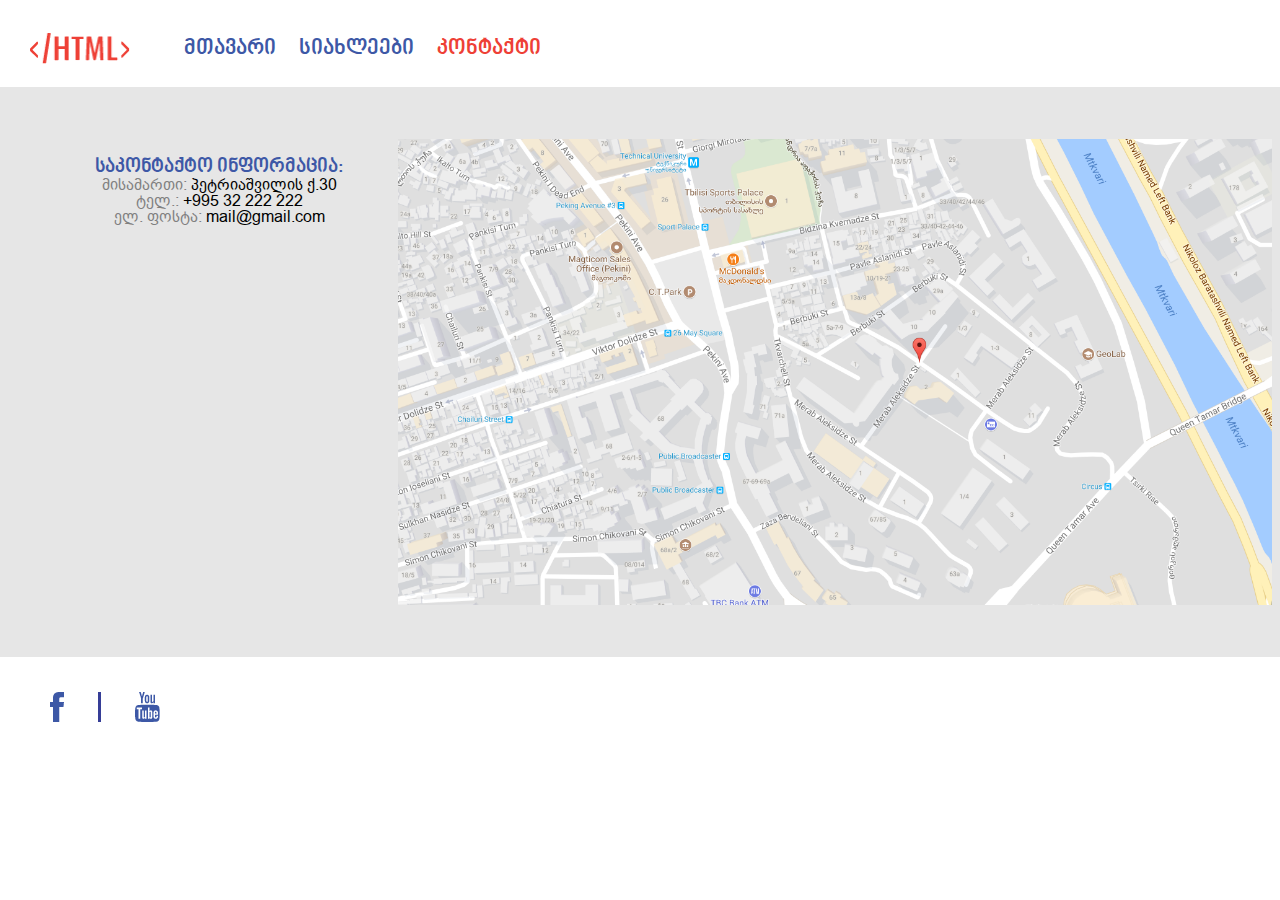
==== contact.html @ 87270558 "add all files" ====
<!DOCTYPE html>
<html>
	<head>
		<meta charset="UTF-8">
		<title>კონტაქტი</title>
		<link rel="stylesheet" type="text/css" href="css/reset.css">
		<link rel="stylesheet" type="text/css" href="css/fonts.css">
		<link rel="stylesheet" type="text/css" href="css/base.css">
		

	</head>

	<body>
		<div>
			<header class="header-container">
				<a href="index.html">
					<img class="logo" src="image/logo.png">
				</a>				
				<nav class="navigation">
					<ul>
						<li class="nav-li">
							<a class="nav-a" href="index.html">
								მთავარი
							</a>
						</li>
						<li class="nav-li">
							<a class="nav-a" href="news.html">
								სიახლეები
							</a>
						</li>
						<li class="nav-li">
							<a class="nav-a active" href="contact.html">
								კონტაქტი
							</a>
						</li>
					</ul>
				</nav>
			</header>
				<section class="contact-sec">
				<div class="text-container">
					<p class="title">საკონტაქტო ინფორმაცია:</p>
					<ul class="contact-ul">
						<li class="contact-li">
							<span>მისამართი:</span>
							 პეტრიაშვილის ქ.30
						</li>
						<li class="contact-li">
							<span>ტელ.:</span>
							 +995 32 222 222
							</li>
						<li class="contact-li">
							<span>ელ. ფოსტა:</span>
							 mail@gmail.com
						</li>
					</ul>
				</div>
				<div class="map">
					<img src="image/map.png" alt="map">
				</div>
				
			</section>

			<footer class="contact-footer">
				<ul>
					<li class="dib network-li">
						<a href="https://www.facebook.com/" target="_blank">
							<img src="image/fblogo.png">
						</a>
					</li>
					<li class="divide dib network-li"></li>
					<li class="dib network-li">
						<a href="https://www.youtube.com/" target="_blank">
							<img src="image/ytlogo.png">
						</a>
					</li>
				</ul>
			</footer>
		</div>

	</body>

</html>
---- css/fonts.css ----
@font-face {
    font-family: 'ninoMTbold';
    src: url('../fonts/bpg-nino-mtavruli-bold-webfont.eot'); /* IE9 Compat Modes */
    src: url('../fonts/bpg-nino-mtavruli-bold-webfont.eot?#iefix') format('embedded-opentype'), /* IE6-IE8 */
         url('../fonts/bpg-nino-mtavruli-bold-webfont.woff2') format('woff2'), /* Super Modern Browsers */
         url('../fonts/bpg-nino-mtavruli-bold-webfont.woff') format('woff'), /* Pretty Modern Browsers */
         url('../fonts/bpg-nino-mtavruli-bold-webfont.ttf') format('truetype'), /* Safari, Android, iOS */
         url('../fonts/bpg-nino-mtavruli-bold-webfont.svg#bpg_nino_mtavrulibold') format('svg'); /* Legacy iOS */
}


@font-face {
    font-family: 'arial';
    src: url('../fonts/bpg-ingiri-arial-webfont.eot'); /* IE9 Compat Modes */
    src: url('../fonts/bpg-ingiri-arial-webfont.eot?#iefix') format('embedded-opentype'), /* IE6-IE8 */
         url('../fonts/bpg-ingiri-arial-webfont.woff2') format('woff2'), /* Super Modern Browsers */
         url('../fonts/bpg-ingiri-arial-webfont.woff') format('woff'), /* Pretty Modern Browsers */
         url('../fonts/bpg-ingiri-arial-webfont.ttf') format('truetype'), /* Safari, Android, iOS */
         url('../fonts/bpg-ingiri-arial-webfont.svg#bpg_ingiri_arialregular') format('svg'); /* Legacy iOS */
}


@font-face {
    font-family: 'ninoMT';
    src: url('../fonts/bpg-nino-mtavruli-webfont.eot'); /* IE9 Compat Modes */
    src: url('../fonts/bpg-nino-mtavruli-webfont.eot?#iefix') format('embedded-opentype'), /* IE6-IE8 */
         url('../fonts/bpg-nino-mtavruli-webfont.woff2') format('woff2'), /* Super Modern Browsers */
         url('../fonts/bpg-nino-mtavruli-webfont.woff') format('woff'), /* Pretty Modern Browsers */
         url('../fonts/bpg-nino-mtavruli-webfont.ttf') format('truetype'), /* Safari, Android, iOS */
         url('../fonts/bpg-nino-mtavruli-webfont.svg#bpg_nino_mtavruliregular') format('svg'); /* Legacy iOS */
}


@font-face {
    font-family: 'Roboto';
    src: url('../fonts/RobotoRegular.eot');
    src: url('../fonts/RobotoRegular.eot') format('embedded-opentype'),
         url('../fonts/RobotoRegular.woff2') format('woff2'),
         url('../fonts/RobotoRegular.woff') format('woff'),
         url('../fonts/RobotoRegular.ttf') format('truetype'),
         url('../fonts/RobotoRegular.svg#RobotoRegular') format('svg');
}
---- css/base.css ----
.container{
	margin-left: 30px;
	margin-top: 30px;
	margin-bottom: 30px;
}

.header-container{
	margin-left: 30px;
	margin-top: 30px;
	margin-bottom: 20px;
}

.logo{
	width: 100px;
	display: inline-block;
	vertical-align: middle;
}


.navigation{
	font-family: "ninoMTbold";
	display: inline-block;
	vertical-align: middle;
	margin-left: 30px;
}

.feature{
	font-family: "Roboto";
	font-size: 24px;
	margin-top: 110px;
	margin-left: 70px;
}

.tap1{
	margin-left: 70px;
	margin-top: 30px;
	width: 570px;
}

.tap2{
	margin-left: 30px;
	margin-top: 30px;
	width: 570px;
}

.nav-li{
	display: inline-block;
	margin-left: 20px;
	vertical-align: middle;
}

.nav-a{
	padding-top: 7.5px;
	padding-bottom: 7.5px;
	font-size: 22px;
	display: inline-block;
	color: #3D58A6;
}

.nav-a.active{
	color: #EE4036;
}

.baner-img{
	height: 460px;
	margin-top: 85px;
	margin-left: 70px;
}

.dib{
	display: inline-block;
}

.divide{
	height: 26.67px;
	width: 3px;
	background-color: #363E97;
	margin: auto 30px;
}

.network-li{
	height: 30px;
}

.footer{
	margin-top: 30px;
}

.footer-main{
	margin-top: 70px;
	margin-left: 80px;
	padding-bottom: 10px;
}

.contact-footer{
	margin-bottom: 30px;
	margin-left: 50px;
	margin-top: 35px;
}

.text-container{
/*	text-align: center;
*/	padding-top: 70px;
	display: inline-block;
	background-color: #E6E6E6;

}

.title{
	font-size: 20px;
	font-family: "ninoMTbold";
	color: #3D58A6;
}

.contact-li span{
	color: #808080;
}

.contact-li{
	font-family: "arial";
	color: #000000;
}


.article-block{
	margin-top: 40px;
}

.section3{
	margin-top: 30px;
}
.section4{
	margin-top: 10px;
}

.number{
	width: 56px;
	display: inline-block;
	vertical-align: middle;
}
.month{
	font-family: "ninoMT";
	font-size: 22px;
	color: #3D58A6;
	margin-top: 10px;
	display: inline-block;
	vertical-align: middle;
	margin-left: 18px;
}
.sec-title{
	font-family: "ninoMT";
	font-size: 20px;
	color: #000000;
	margin-top: 50px;
}
.text-font{
	font-family: "arial";
	font-size: 16px;
	color: #000000;
	margin-top: 20px;
	height: auto;
}

.text-font2{
	font-family: "arial";
	font-size: 16px;
	color: #000000;
	margin-top: 40px;
	height: auto;
}

.article-banner{
	margin-top: 20px;
	display: inline-block;
	vertical-align: top;
}

.article-banner2{
	margin-top: 40px;
	display: inline-block;
	vertical-align: top;
}

.article{
	display: inline-block;
	width: 930px;
	margin-left: 40px;
}

.article2{
	display: inline-block;
	width: 930px;
	margin-left: 0px;
	margin-right: 63px;
}	

.contact-sec{
	background-color: #E6E6E6;
	width: 1366px;
	height: 570px;
	text-align: center;
}

.map{
	display: inline-block;
	width: 874px;
	height: 446px;
	vertical-align: top;
	margin-left: 50px;
	margin-top: 52px;
}
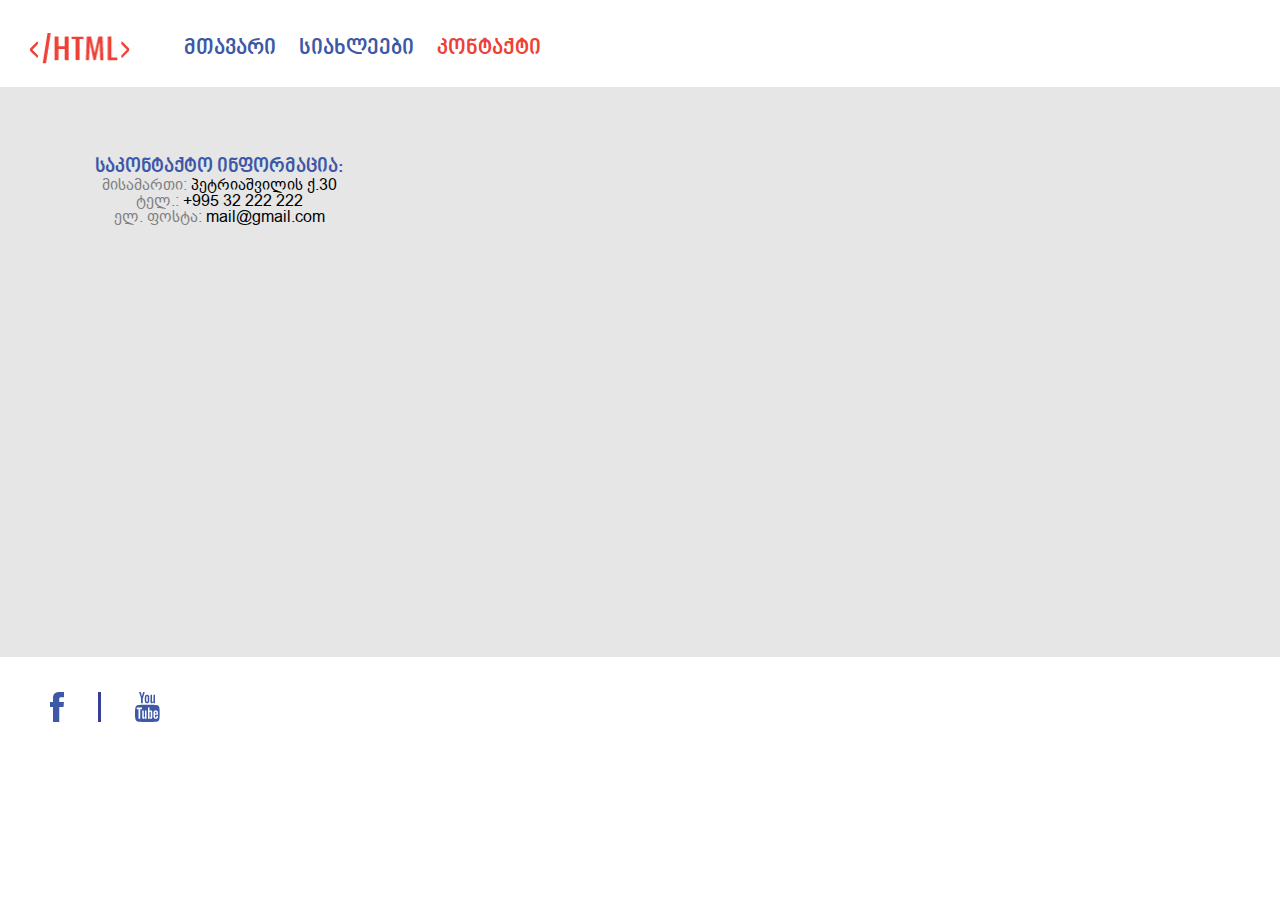
==== commit fdd84aa0: "update map" ====
--- a/contact.html
+++ b/contact.html
@@ -55,7 +55,8 @@
 					</ul>
 				</div>
 				<div class="map">
-					<img src="image/map.png" alt="map">
+					<iframe src="https://www.google.com/maps/embed?pb=!1m18!1m12!1m3!1d2978.556401213777!2d44.769199814938034!3d41.70851108398982!2m3!1f0!2f0!3f0!3m2!1i1024!2i768!4f13.1!3m3!1m2!1s0x40447332ce83ce27%3A0x88f10503a3a86e1d!2z4YOY4YOa4YOY4YOQ4YOhIOGDoeGDkOGDruGDlOGDmuGDm-GDrOGDmOGDpOGDnSDhg6Phg5zhg5jhg5Xhg5Thg6Dhg6Hhg5jhg6Lhg5Thg6Lhg5g!5e0!3m2!1ska!2sge!4v1590877935004!5m2!1ska!2sge" width="874" height="466" frameborder="0" style="border:0;" allowfullscreen="" aria-hidden="false" tabindex="0"></iframe>
+
 				</div>
 				
 			</section>
